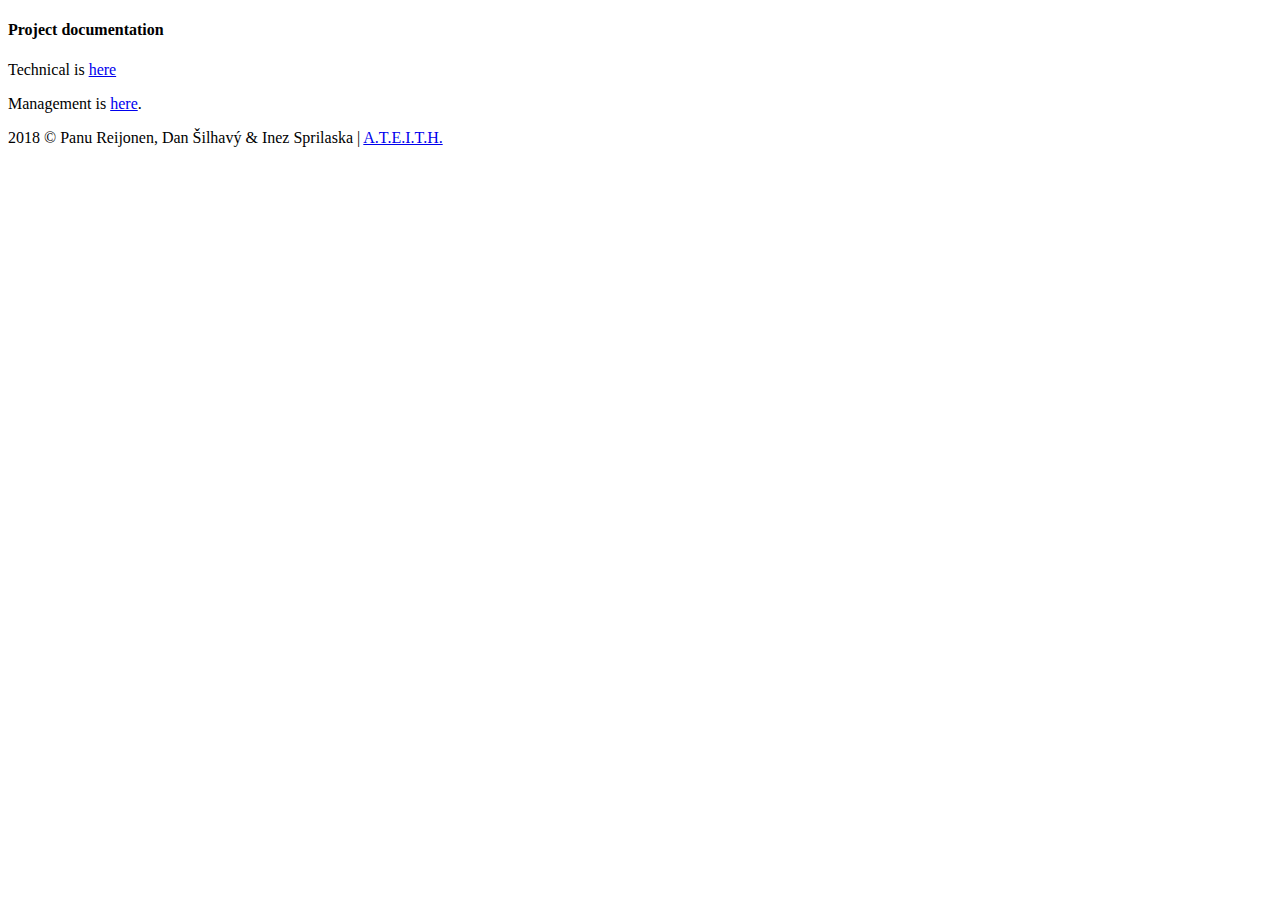
==== footer.html @ 42718133 "html mix" ====
<!DOCTYPE html>
<html lang="en">
<body>
    <footer class="footer text-center">
        <!--<FREELANCE FOOTER-->
        <div class="container">
            <div class="row">
                <!--<div class="col-md-4 mb-5 mb-lg-0">-->
                    <!--<h4 class="text-uppercase mb-4">Location</h4>-->
                    <!--<p class="lead mb-0">Greece for the winter numbs-->
                    <!--<br>ateitj</p>-->
                <!--</div>-->
                <div class="col-lg-12">
                    <h4 class="text-uppercase mb-6">Project documentation</h4>
                    <p class="lead mb-0">Technical is
                        <a href="https://github.com/Mr-Socrates/AI-Algorithms-website-/blob/master/README.md">here</a></p>
                    <p class="lead mb-0">Management is
                        <a href="https://app.asana.com/0/880550799150518/880550799150518">here</a>.</p>
                </div>

            </div>
        </div>
    </footer>
    <div class="copyright py-4 text-center text-white">
        <div class="container">
            <p>2018 <span class="copyleft">&copy;</span> Panu Reijonen, Dan Šilhavý & Inez Sprilaska | <a href="http://wwww.teithe.gr" target="_blank">A.T.E.I.T.H.</a>
        </div>
    </div>

</body>
</html>
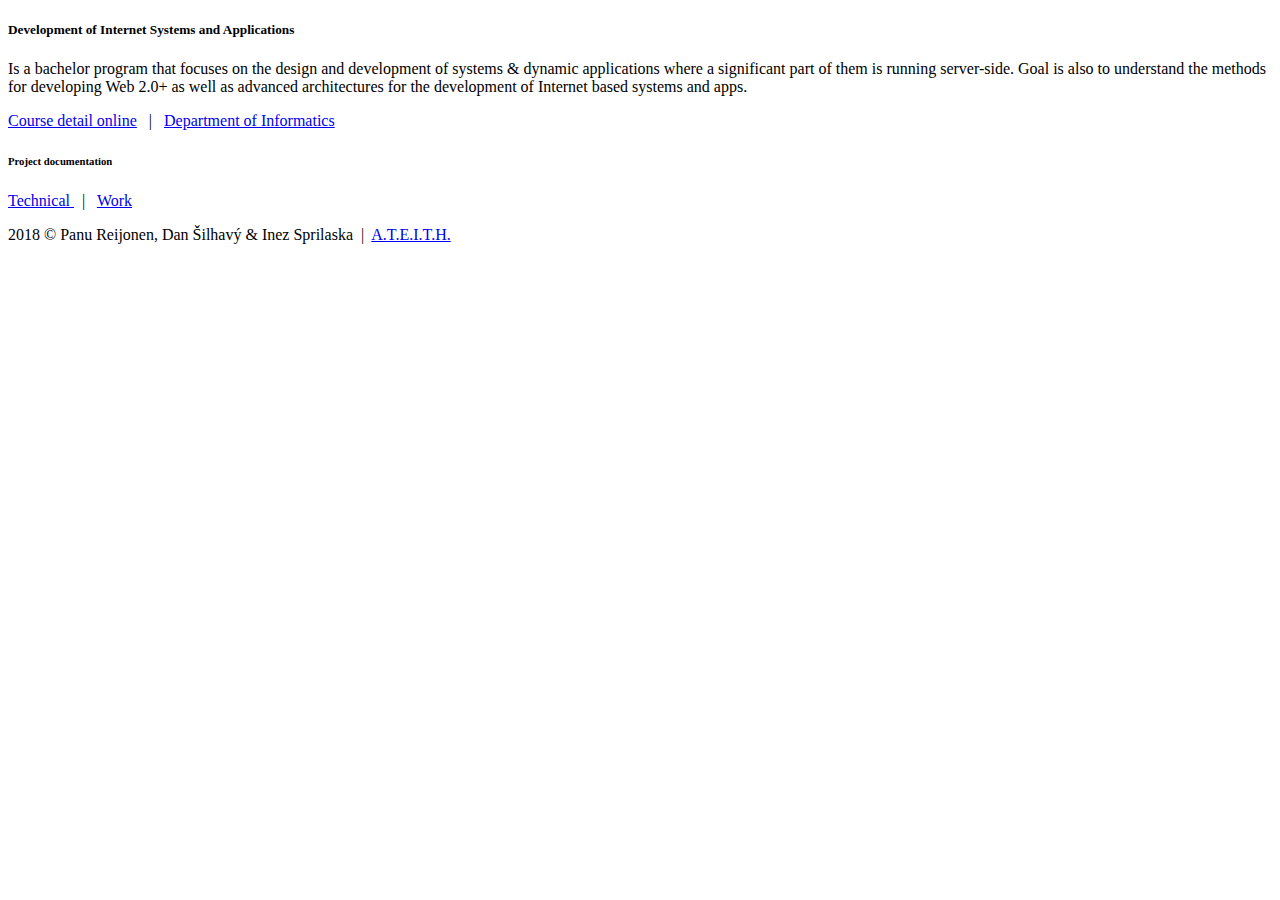
==== commit d7b6de24: "Added GitIgnore + Freelancer is v2." ====
--- a/footer.html
+++ b/footer.html
@@ -5,25 +5,26 @@
         <!--<FREELANCE FOOTER-->
         <div class="container">
             <div class="row">
-                <!--<div class="col-md-4 mb-5 mb-lg-0">-->
-                    <!--<h4 class="text-uppercase mb-4">Location</h4>-->
-                    <!--<p class="lead mb-0">Greece for the winter numbs-->
-                    <!--<br>ateitj</p>-->
-                <!--</div>-->
-                <div class="col-lg-12">
-                    <h4 class="text-uppercase mb-6">Project documentation</h4>
-                    <p class="lead mb-0">Technical is
-                        <a href="https://github.com/Mr-Socrates/AI-Algorithms-website-/blob/master/README.md">here</a></p>
-                    <p class="lead mb-0">Management is
-                        <a href="https://app.asana.com/0/880550799150518/880550799150518">here</a>.</p>
+                <div class="col-lg-12 text-center">
+                    <h5 class="text-uppercase mb-3">Development of Internet Systems and Applications</h5>
+                    <p class="mb-2">Is a bachelor program that focuses on the design and development of systems & dynamic applications where a significant part of them is running server-side. Goal is also to understand the methods for developing Web 2.0+ as well as advanced architectures for the development of Internet based systems and apps.</p>
+                    <p class="mb-4"> <a href="https://sites.google.com/site/adiseteithe/">Course detail online</a> &nbsp;&nbsp;|&nbsp;&nbsp;
+                        <a href="https://www.it.teithe.gr/">Department of Informatics</a>
+                    </p>
+                    <h6 class="text-uppercase mb-2">Project documentation</h6>
+                    <p class=" mb-0">
+                        <a href="https://github.com/Mr-Socrates/AI-Algorithms-website-/blob/master/README.md">Technical </a>
+                        &nbsp;&nbsp;|&nbsp;&nbsp; <a href="https://app.asana.com/0/880550799150518/880550799150518">Work</a></p>
                 </div>
+            </div>
 
-            </div>
+
+
         </div>
     </footer>
     <div class="copyright py-4 text-center text-white">
         <div class="container">
-            <p>2018 <span class="copyleft">&copy;</span> Panu Reijonen, Dan Šilhavý & Inez Sprilaska | <a href="http://wwww.teithe.gr" target="_blank">A.T.E.I.T.H.</a>
+            <p class="mb-2">2018 <span class="copyleft">&copy;</span> Panu Reijonen, Dan Šilhavý & Inez Sprilaska &nbsp;|&nbsp; <a href="http://wwww.teithe.gr" target="_blank">A.T.E.I.T.H.</a>
         </div>
     </div>
 
